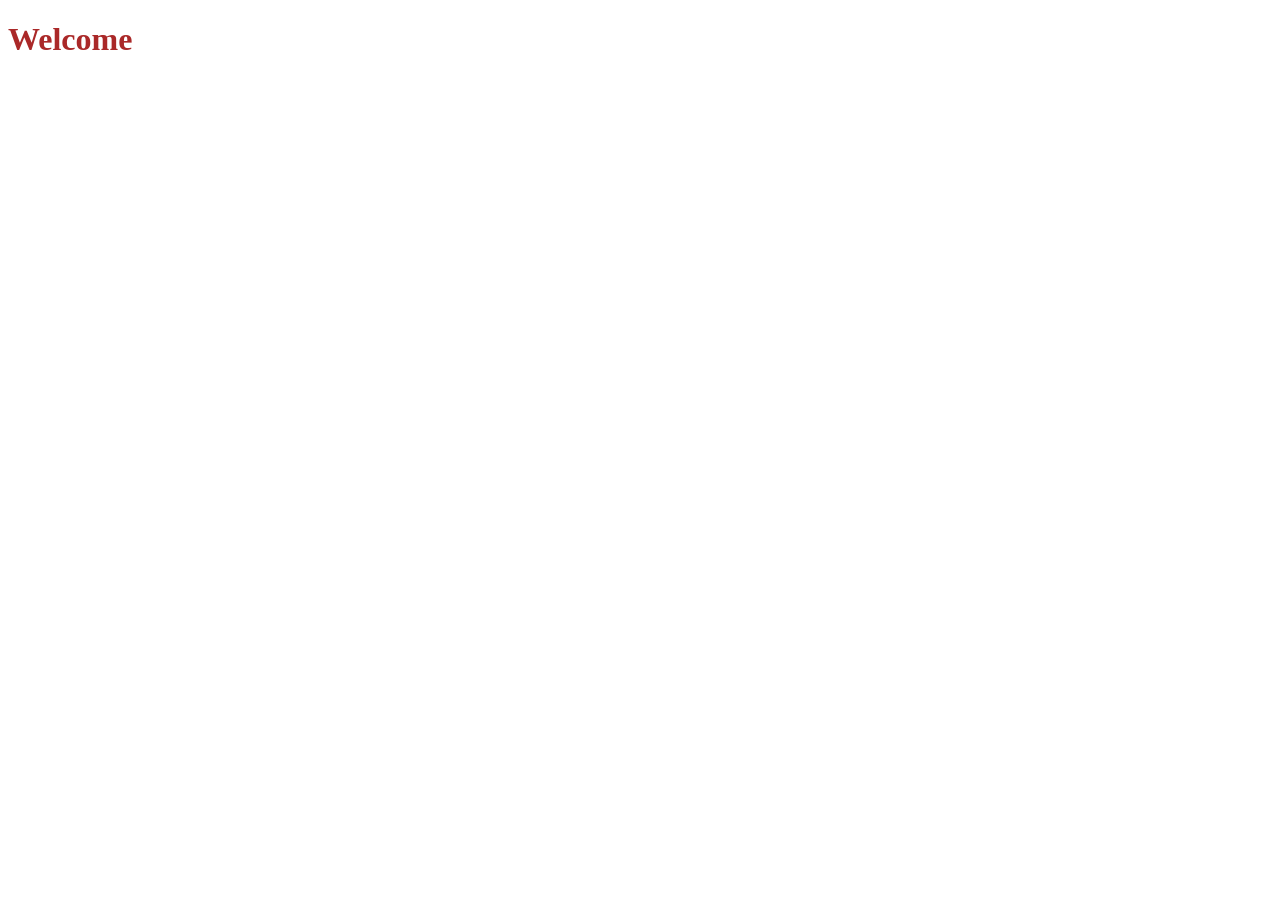
==== index.html @ b4de0dae "initial commit" ====
<!DOCTYPE html>
<html>
  <head>
    <meta charset="utf-8" />
    <meta http-equiv="X-UA-Compatible" content="IE=edge" />
    <title></title>
    <meta name="description" content="" />
    <meta name="viewport" content="width=device-width, initial-scale=1" />
    <link rel="stylesheet" href="css/main.css" />
  </head>
  <body>
    <h1>Welcome</h1>
    <script src="" async defer></script>
  </body>
</html>
---- css/main.css ----
h1 {
  color: rgb(170, 40, 40);
}
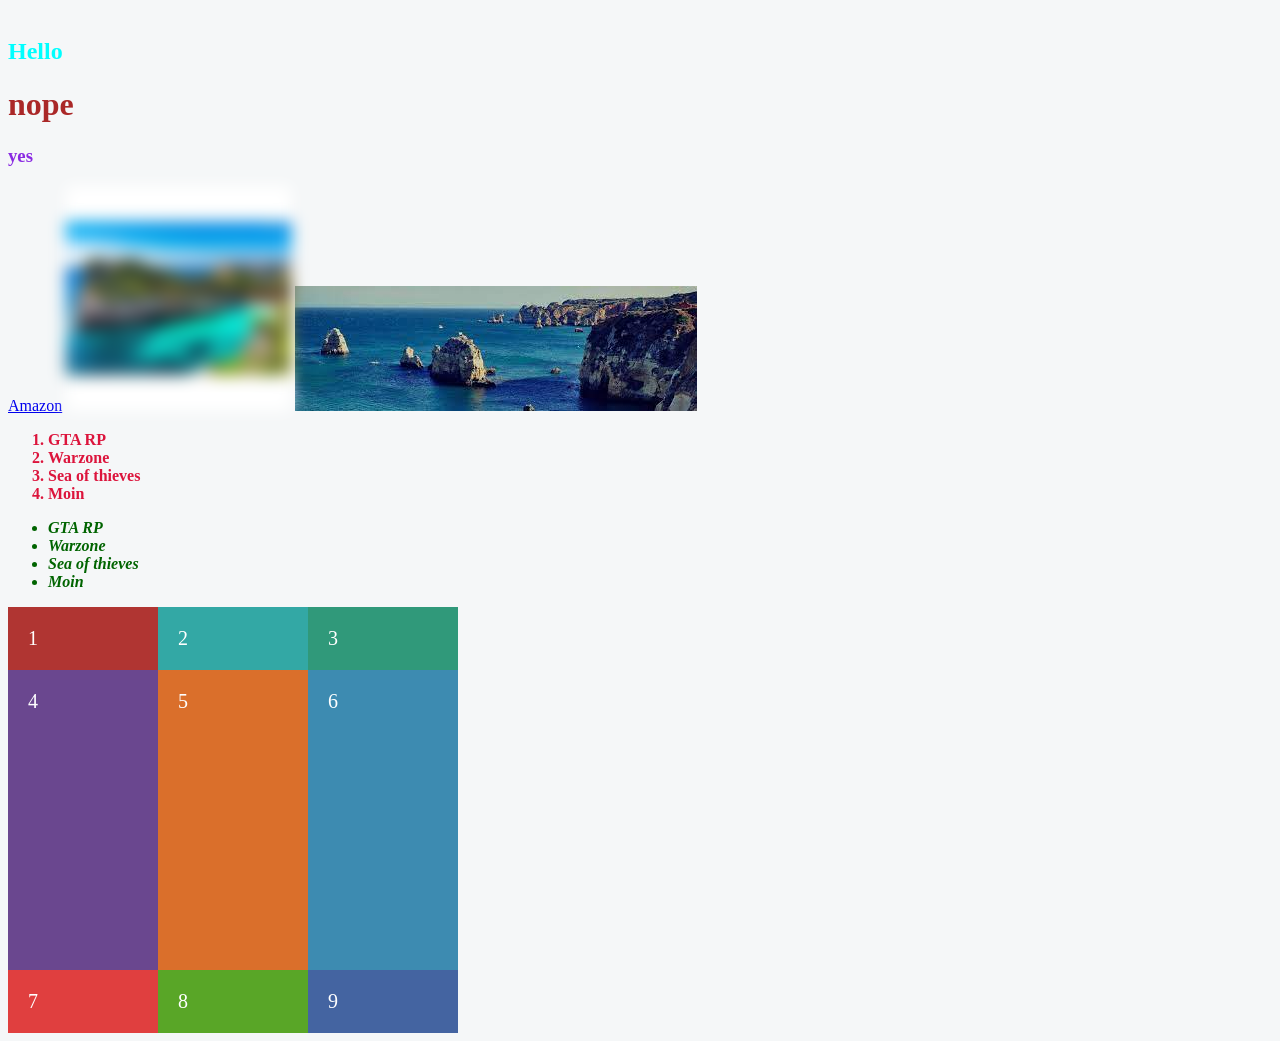
==== commit ea2adc3f: "basic layout" ====
--- a/index.html
+++ b/index.html
@@ -3,13 +3,61 @@
   <head>
     <meta charset="utf-8" />
     <meta http-equiv="X-UA-Compatible" content="IE=edge" />
-    <title></title>
+    <title>TEST</title>
     <meta name="description" content="" />
     <meta name="viewport" content="width=device-width, initial-scale=1" />
     <link rel="stylesheet" href="css/main.css" />
   </head>
   <body>
-    <h1>Welcome</h1>
-    <script src="" async defer></script>
-  </body>
+    <h2>Hello</h2>
+     
+  <h1>nope</h1>
+
+  <h3>yes</h3>
+
+  <a href="https://www.amazon.de/">Amazon</a>
+ 
+  <img src="/img/Test.jpg" id="img-blur">
+
+  <img src="/img/TEST2.jpg" id="img-normal">
+ 
+  <ol>
+
+<li class="li-gamelist">GTA RP</li>
+<li class="li-gamelist">Warzone</li>
+<li class="li-gamelist">Sea of thieves</li>
+<li class="li-gamelist">Moin</li>
+ 
+</ol>
+
+<ul>
+
+  <li class="li-gamelist2">GTA RP</li>
+  <li class="li-gamelist2">Warzone</li>
+  <li class="li-gamelist2">Sea of thieves</li>
+  <li class="li-gamelist2">Moin</li>
+
+</ul>
+
+<div class="grid-1">
+  <div class="item-1">1</div>
+  <div class="item-2">2</div>
+  <div class="item-3">3</div>
+  <div class="item-4">4</div>
+  <div class="item-5">5</div>
+  <div class="item-6">6</div>
+  <div class="item-7">7</div>
+  <div class="item-8">8</div>
+  <div class="item-9">9</div>
+</div>
+
+
+
+
+
+
+
+
+
+</body>
 </html>
--- a/css/main.css
+++ b/css/main.css
@@ -1,3 +1,80 @@
 h1 {
   color: rgb(170, 40, 40);
 }
+
+h2 {
+  color: aqua;
+}
+
+h3 {
+  color: blueviolet;
+}
+
+
+#img-blur{
+  filter: blur(8px);
+}
+
+.li-gamelist{
+  color: crimson; 
+ 
+  font-weight: bold;
+}
+
+.li-gamelist2{
+  color: darkgreen;
+ 
+  font-weight: bold;
+  font-style: italic;
+  font-family: cursive; 
+}
+
+body {
+  padding-top: 10px;
+  background: #f5f7f8;
+}
+
+.grid-1 {
+  width:100%;
+  display: grid;
+  grid-template-columns: 150px 150px 150px;
+  grid-template-rows: auto 300px auto;
+}
+
+/* items */
+
+.grid-1 div {
+  color: white;
+  font-size: 20px;
+  padding: 20px;
+  }
+
+/* specific item styles */
+
+.item-1 {
+  background: #b03532;
+}
+.item-2 {
+  background: #33a8a5;
+}
+.item-3 {
+  background: #30997a;
+}
+.item-4 {
+  background: #6a478f;
+}
+.item-5 {
+  background: #da6f2b;
+}
+.item-6 {
+  background: #3d8bb1;
+}
+.item-7 {
+  background: #e03f3f;
+}
+.item-8 {
+  background: #59a627;
+}
+.item-9 {
+  background: #4464a1;
+}
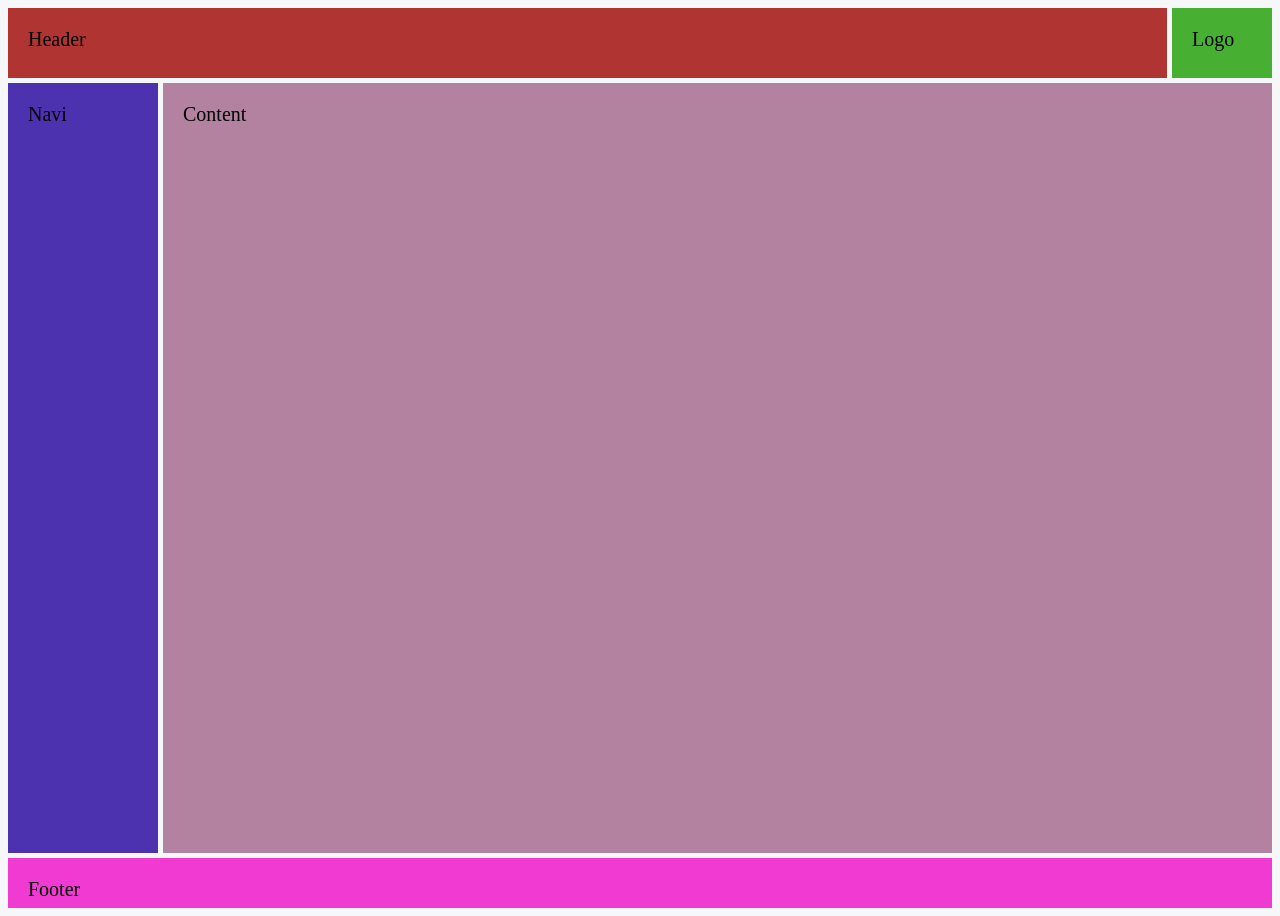
==== commit cd3aea0a: "grid template" ====
--- a/index.html
+++ b/index.html
@@ -9,46 +9,14 @@
     <link rel="stylesheet" href="css/main.css" />
   </head>
   <body>
-    <h2>Hello</h2>
-     
-  <h1>nope</h1>
 
-  <h3>yes</h3>
 
-  <a href="https://www.amazon.de/">Amazon</a>
- 
-  <img src="/img/Test.jpg" id="img-blur">
-
-  <img src="/img/TEST2.jpg" id="img-normal">
- 
-  <ol>
-
-<li class="li-gamelist">GTA RP</li>
-<li class="li-gamelist">Warzone</li>
-<li class="li-gamelist">Sea of thieves</li>
-<li class="li-gamelist">Moin</li>
- 
-</ol>
-
-<ul>
-
-  <li class="li-gamelist2">GTA RP</li>
-  <li class="li-gamelist2">Warzone</li>
-  <li class="li-gamelist2">Sea of thieves</li>
-  <li class="li-gamelist2">Moin</li>
-
-</ul>
-
-<div class="grid-1">
-  <div class="item-1">1</div>
-  <div class="item-2">2</div>
-  <div class="item-3">3</div>
-  <div class="item-4">4</div>
-  <div class="item-5">5</div>
-  <div class="item-6">6</div>
-  <div class="item-7">7</div>
-  <div class="item-8">8</div>
-  <div class="item-9">9</div>
+<div class="basic-grid">
+  <div class="header">Header</div>
+  <div class="logo">Logo</div>
+  <div class="navi">Navi</div>
+  <div class="content">Content</div>
+  <div class="footer">Footer</div>
 </div>
 
 
--- a/css/main.css
+++ b/css/main.css
@@ -30,26 +30,61 @@
 }
 
 body {
-  padding-top: 10px;
   background: #f5f7f8;
 }
 
-.grid-1 {
-  width:100%;
+.basic-grid {
+  width: 100%;
+  height: 100vh;
   display: grid;
-  grid-template-columns: 150px 150px 150px;
-  grid-template-rows: auto 300px auto;
+  grid-gap: 5px;
+
+
+  grid-template-areas:
+  "header header logo"
+  "navi content content"
+  "footer footer footer";
+
+  grid-template-columns: 150px auto 100px;
+  grid-template-rows: 70px auto 50px;
 }
 
 /* items */
 
-.grid-1 div {
-  color: white;
+.basic-grid div {
   font-size: 20px;
   padding: 20px;
   }
 
 /* specific item styles */
+
+
+
+.header{
+  background-color: #b03532;
+  grid-area: header;
+}
+
+.logo{
+  background-color: #47b032;
+  grid-area: logo;
+}
+
+
+.navi{
+  background-color: #4d32b0;
+  grid-area: navi;
+}
+
+.content{
+  background-color: #b382a0;
+  grid-area: content;
+}
+
+.footer{
+  background-color: #f03ad1;
+  grid-area: footer;
+}
 
 .item-1 {
   background: #b03532;
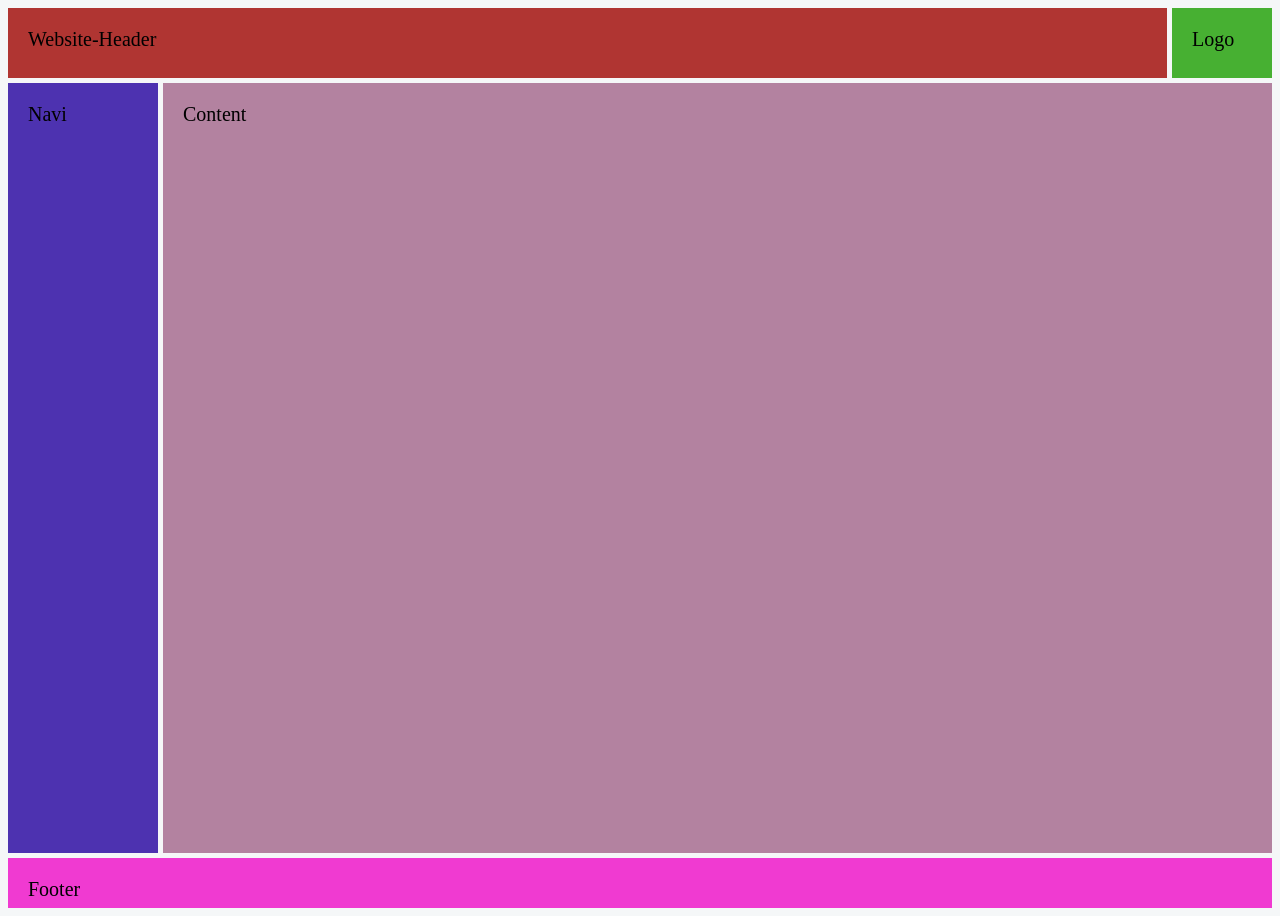
==== commit 44b2f898: "Changed header name" ====
--- a/index.html
+++ b/index.html
@@ -12,7 +12,7 @@
 
 
 <div class="basic-grid">
-  <div class="header">Header</div>
+  <div class="header">Website-Header</div>
   <div class="logo">Logo</div>
   <div class="navi">Navi</div>
   <div class="content">Content</div>
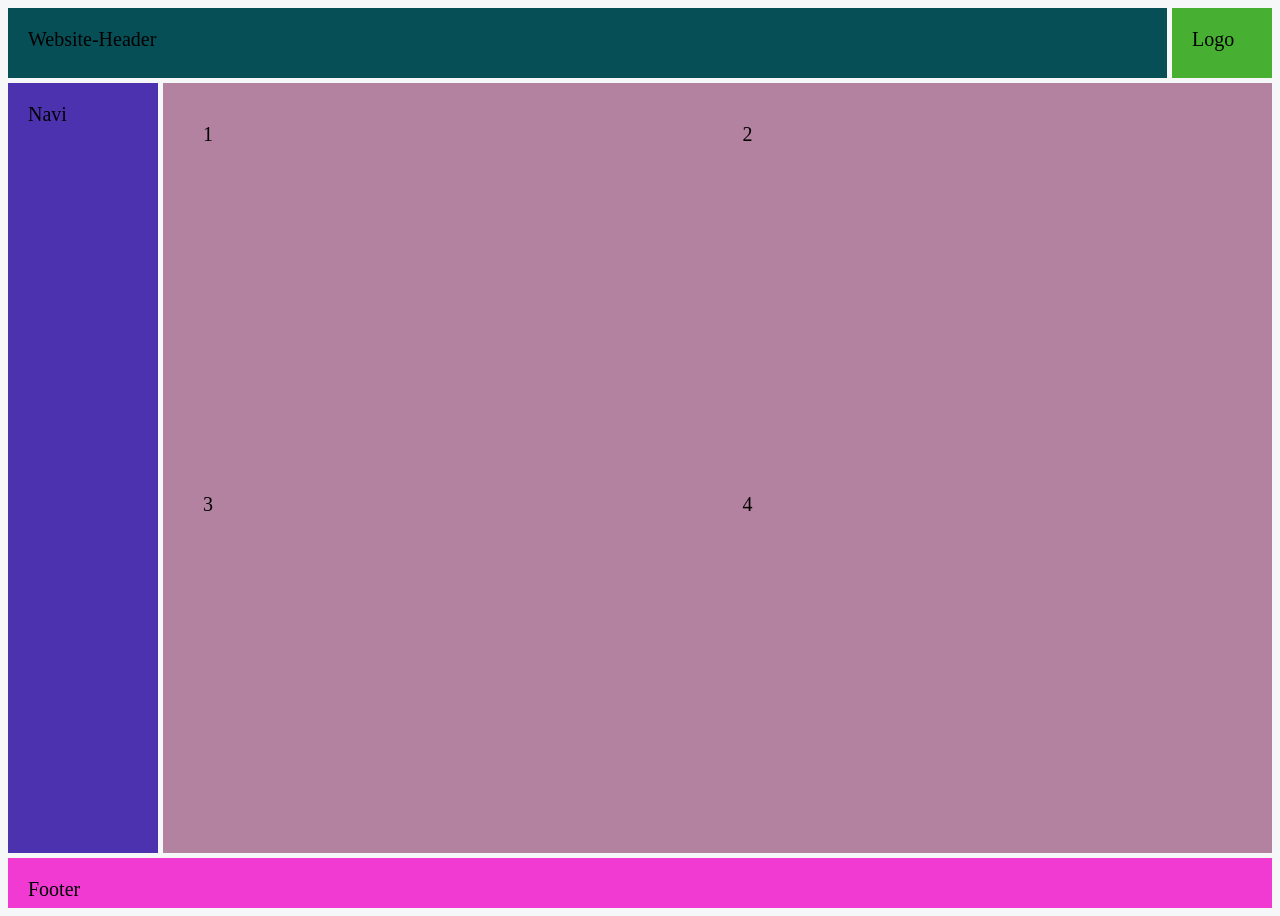
==== commit 13a355ee: "grid in grid example" ====
--- a/index.html
+++ b/index.html
@@ -15,17 +15,14 @@
   <div class="header">Website-Header</div>
   <div class="logo">Logo</div>
   <div class="navi">Navi</div>
-  <div class="content">Content</div>
+  <div class="content">
+    <div>1</div>
+    <div>2</div>
+    <div>3</div>
+    <div>4</div>
+  </div>
   <div class="footer">Footer</div>
 </div>
 
-
-
-
-
-
-
-
-
 </body>
 </html>
--- a/css/main.css
+++ b/css/main.css
@@ -61,7 +61,7 @@
 
 
 .header{
-  background-color: #b03532;
+  background-color: #074F57;
   grid-area: header;
 }
 
@@ -79,6 +79,14 @@
 .content{
   background-color: #b382a0;
   grid-area: content;
+
+
+  display: grid;
+  grid-gap: 5px;
+
+  grid-template-columns: 50% 50%;
+  grid-template-rows: 50% 50%;
+
 }
 
 .footer{
